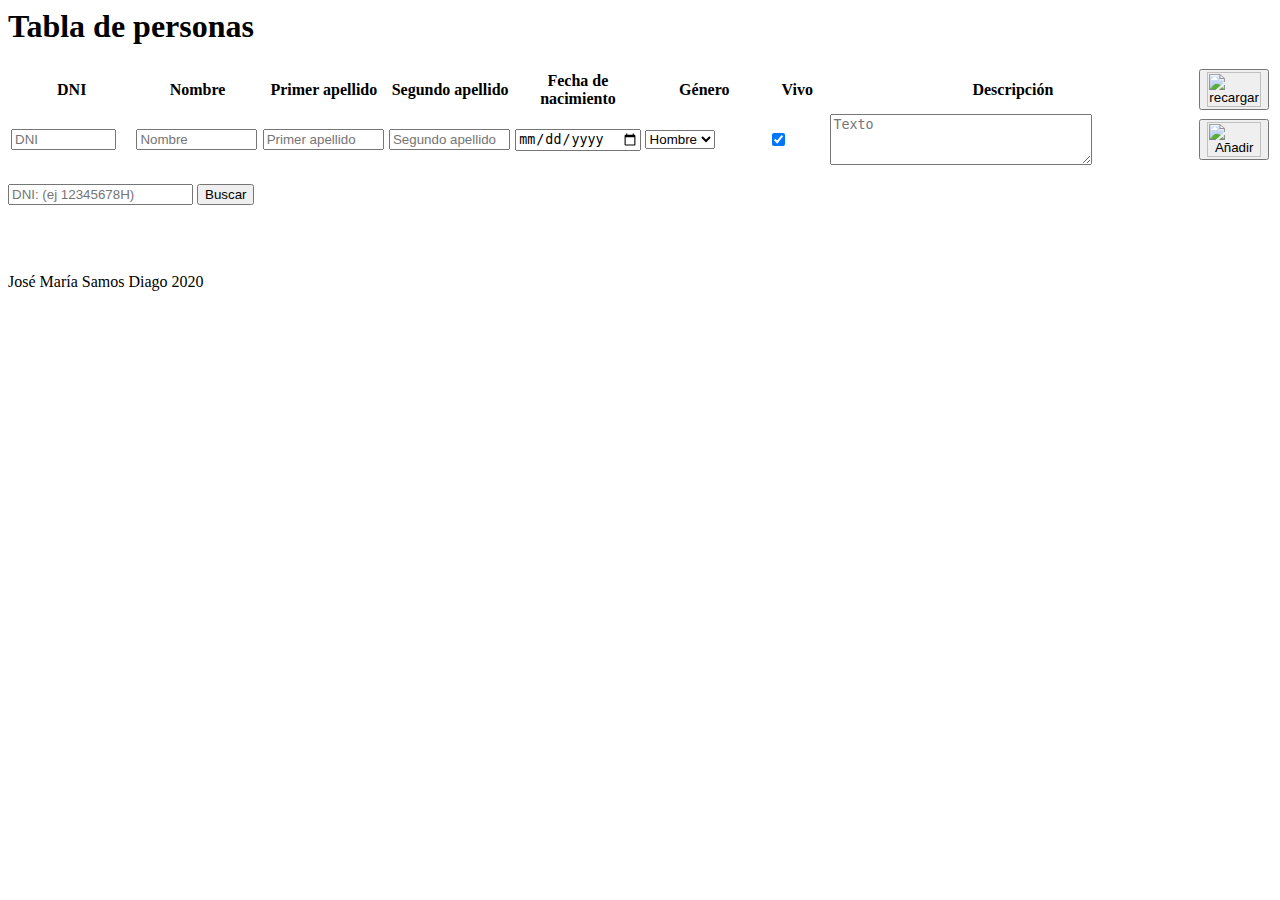
==== pages/index.html @ f6a8bd26 "fix: Cambiar altura del formulario de añadir" ====
<html>

<head>
    <meta charset="UTF-8">
    <title>Tabla de personas</title>
    <link rel="stylesheet" href="/estilos/index.css" type="text/css" />
    <link rel="shortcut icon" href="/img/icono.png" type="image/x-icon">
</head>

<body>
    <header>
        <h1>Tabla de personas</h1>
    </header>

    <section>
        <div class="campos">
            <form id="insertar" action="" onsubmit="return false;">
                <table class="campos">
                    <colgroup>
                        <col span="1" style="width: 10%;">
                        <col span="1" style="width: 10%;">
                        <col span="1" style="width: 10%;">
                        <col span="1" style="width: 10%;">
                        <col span="1" style="width: 10%;">
                        <col span="1" style="width: 10%;">
                        <col span="1" style="width: 5%;">
                        <col span="1" style="width: 30%;">
                        <col span="1" style="width: 5%;">
                    </colgroup>
                    <thead>
                        <tr>
                            <th>DNI</th>
                            <th>Nombre</th>
                            <th>Primer apellido</th>
                            <th>Segundo apellido</th>
                            <th>Fecha de nacimiento</th>
                            <th>Género</th>
                            <th>Vivo</th>
                            <th>Descripción</th>
                            <th><button onclick="getPersonas();"><img src="/img/recargar.png" alt="recargar"
                                        height="100%" width="100%" /></button></th>
                        </tr>
                    </thead>
                    <tbody>
                        <tr id="filaFormulario">
                            <td>
                                <input type="text" placeholder="DNI" name="dni" size="10" />
                            </td>
                            <td>
                                <input type="text" placeholder="Nombre" name="nombre" size="12" />
                            </td>
                            <td>
                                <input type="text" placeholder="Primer apellido" name="papellido" size="12" />
                            </td>
                            <td>
                                <input type="text" placeholder="Segundo apellido" name="sapellido" size="12" />
                            </td>
                            <td>
                                <input type="date" name="fechanac" />
                            </td>
                            <td>
                                <select name="genero">
                                    <option value="H">Hombre</option>
                                    <option value="F">Mujer</option>
                                </select>
                            </td>
                            <td>
                                <input type="checkbox" name="vivo" checked />
                            </td>
                            <td>
                                <textarea name="descripcion" cols="30" rows="3" placeholder="Texto"></textarea>
                            </td>
                            <td>
                                <button type="button"><img src="/img/anadir.png" alt="Añadir" width="100%" height="100%"
                                        onclick="anadirPersona();"></button>
                            </td>
                        </tr>
                    </tbody>
                </table>
            </form>
        </div>
        <div class="campos">
            <form id="buscar" action="" method="GET">
                <input type="text" name="dni" placeholder="DNI: (ej 12345678H)" />
                <button type="button" onclick="buscarPersona(this.parentNode);">Buscar</button>
            </form>
        </div>
    </section>
    <br /><br />
    <footer>
        <p>José María Samos Diago 2020</p>
    </footer>

    <script src="/scripts/index.js"></script>
</body>

</html>
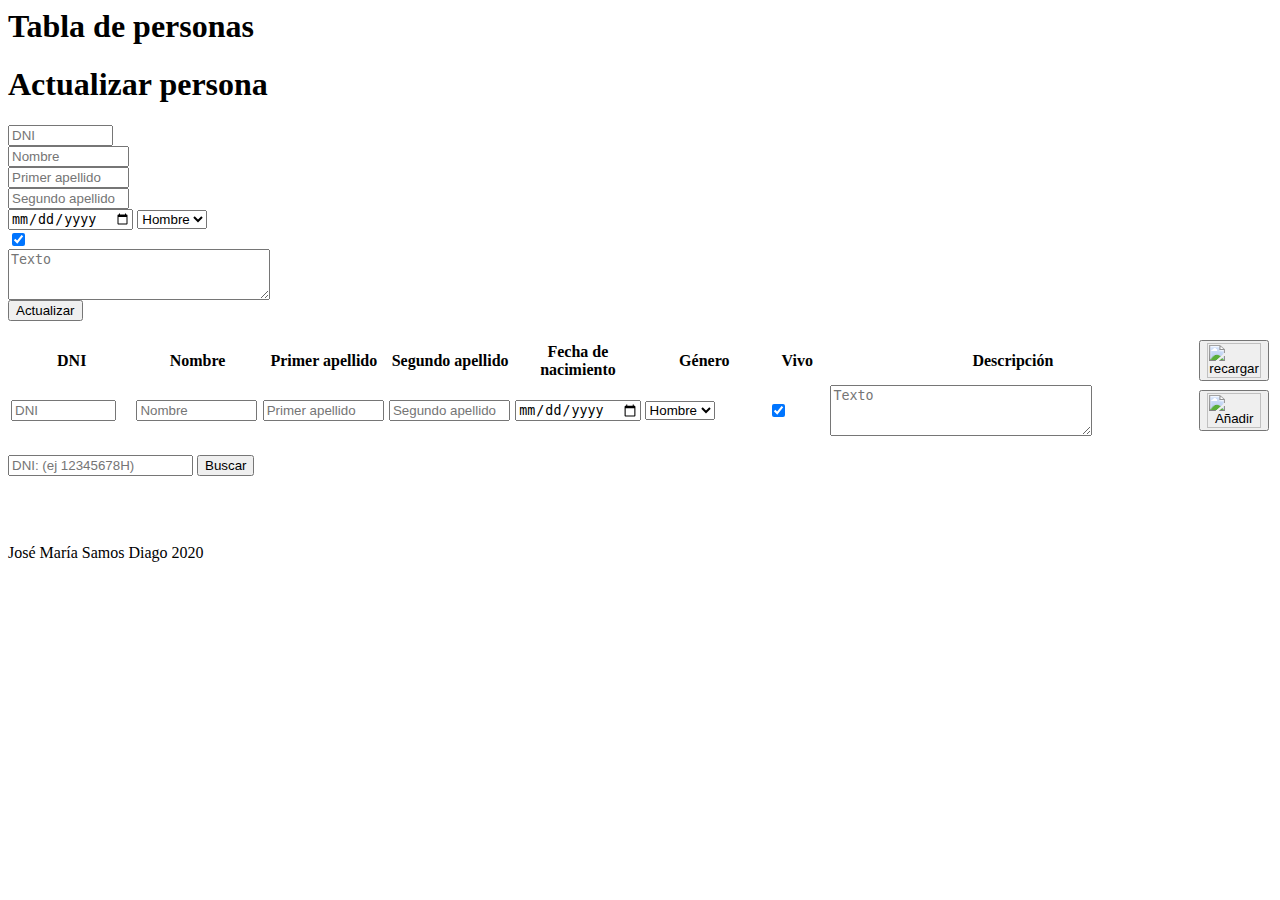
==== commit 7e337aa7: "feat: Añadir div con formulario" ====
--- a/pages/index.html
+++ b/pages/index.html
@@ -13,8 +13,26 @@
     </header>
 
     <section>
+        <div id="tapar"></div>
+        <div class="campos" id="editarFormulario">
+            <h1>Actualizar persona</h1>
+            <form action="">
+                    <input type="text" placeholder="DNI" name="dni" size="10" readonly /><br/>
+                    <input type="text" placeholder="Nombre" name="nombre" size="12" /><br/>
+                    <input type="text" placeholder="Primer apellido" name="papellido" size="12" /><br/>
+                    <input type="text" placeholder="Segundo apellido" name="sapellido" size="12" /><br/>
+                    <input type="date" name="fechanac" />
+                    <select name="genero">
+                        <option value="H">Hombre</option>
+                        <option value="F">Mujer</option>
+                    </select><br/>
+                    <input type="checkbox" name="vivo" checked /><br/>
+                    <textarea name="descripcion" cols="30" rows="3" placeholder="Texto"></textarea><br/>
+                    <input type="submit" value="Actualizar">
+            </form>
+        </div>
         <div class="campos">
-            <form id="insertar" action="" onsubmit="return false;">
+            <form id="insertar" onsubmit="return false;">
                 <table class="campos">
                     <colgroup>
                         <col span="1" style="width: 10%;">
@@ -80,9 +98,9 @@
             </form>
         </div>
         <div class="campos">
-            <form id="buscar" action="" method="GET">
+            <form id="buscar" onsubmit="buscarPersona(this); return false;">
                 <input type="text" name="dni" placeholder="DNI: (ej 12345678H)" />
-                <button type="button" onclick="buscarPersona(this.parentNode);">Buscar</button>
+                <button type="submit">Buscar</button>
             </form>
         </div>
     </section>
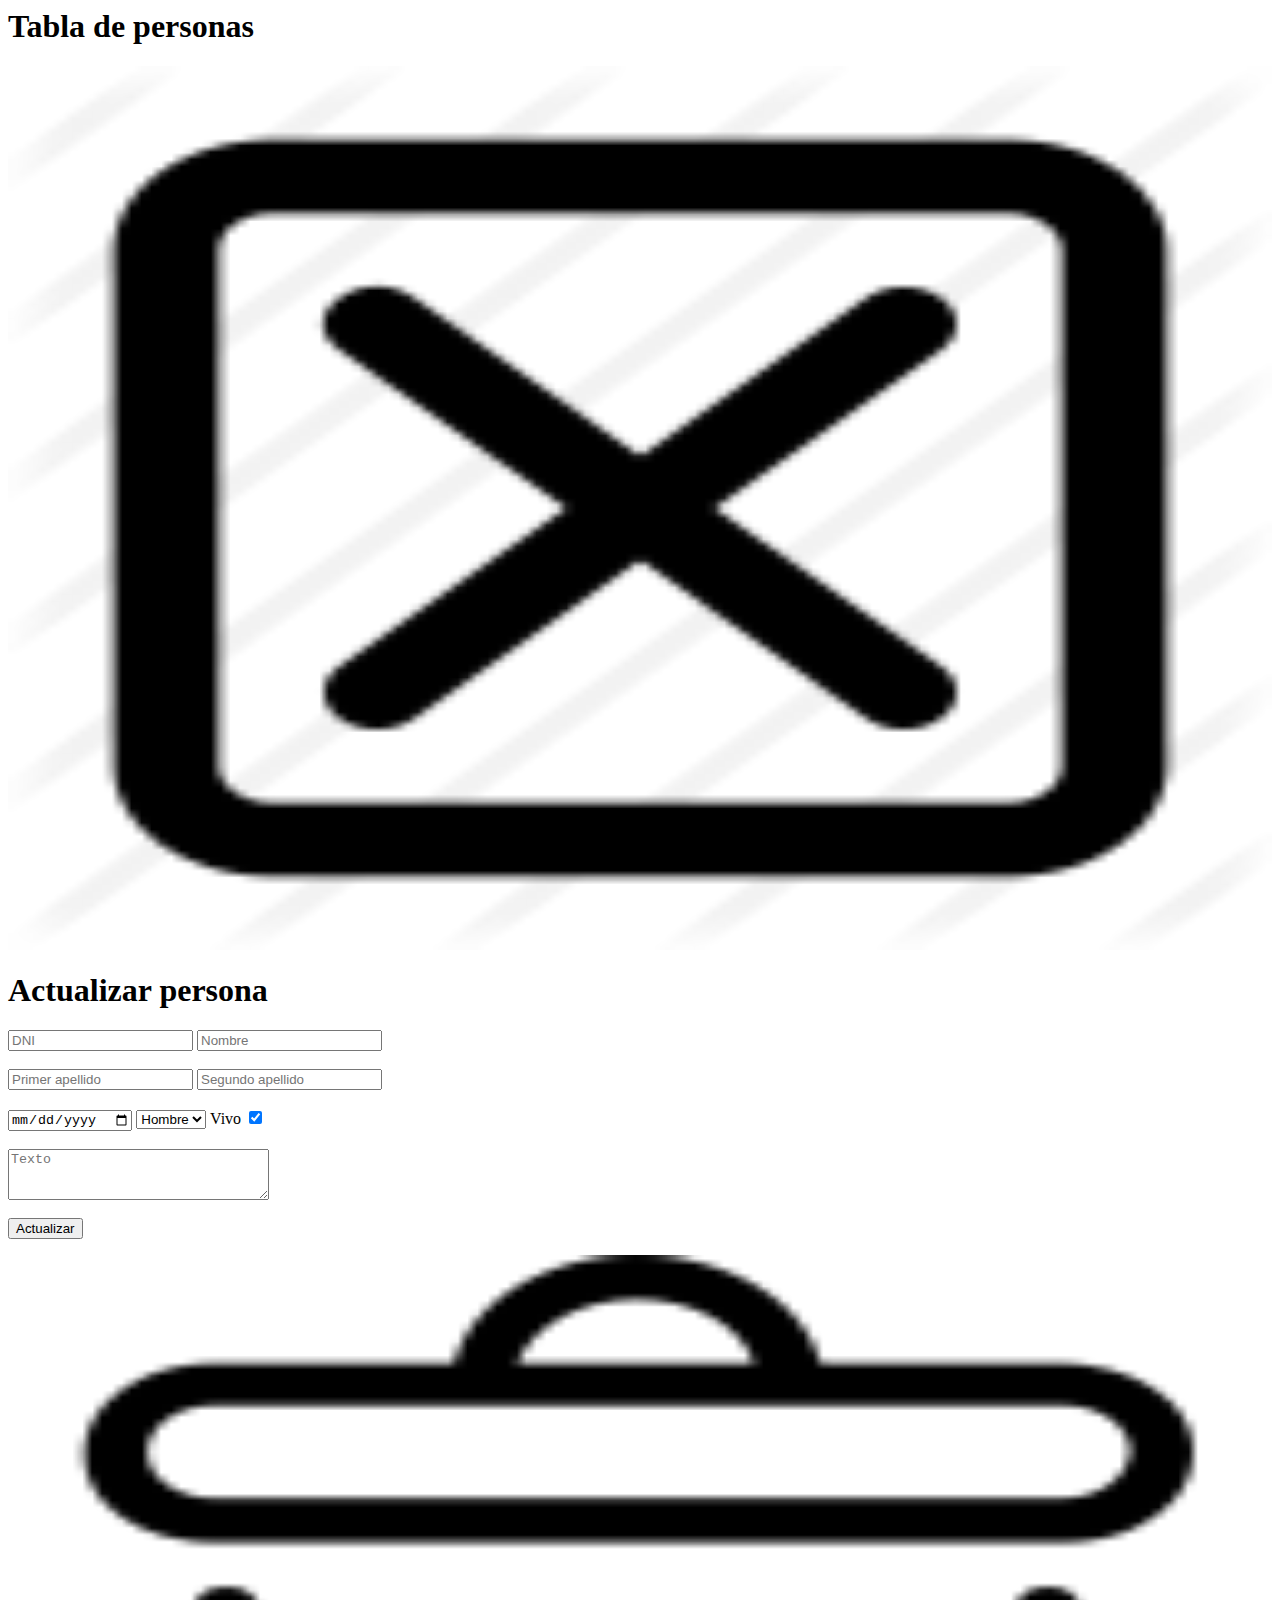
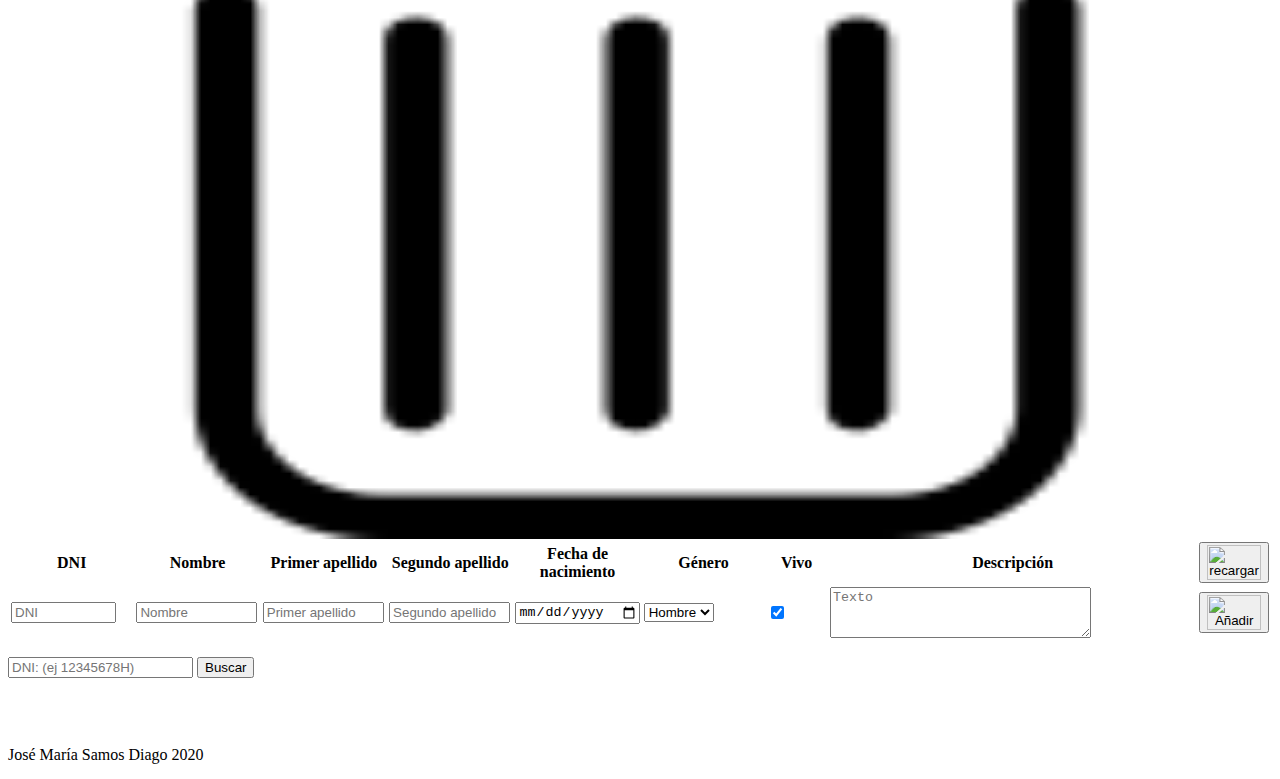
==== commit 3e16f9a7: "feat: Acabar formulario de editar" ====
--- a/pages/index.html
+++ b/pages/index.html
@@ -15,21 +15,32 @@
     <section>
         <div id="tapar"></div>
         <div class="campos" id="editarFormulario">
+            <div id="cerrarEditar" onclick="cerrarEditar(this.parentNode);">
+                <img src="img/cerrar.png" width="100%" height="100%" alt="Cerrar">
+            </div>
             <h1>Actualizar persona</h1>
             <form action="">
-                    <input type="text" placeholder="DNI" name="dni" size="10" readonly /><br/>
-                    <input type="text" placeholder="Nombre" name="nombre" size="12" /><br/>
-                    <input type="text" placeholder="Primer apellido" name="papellido" size="12" /><br/>
-                    <input type="text" placeholder="Segundo apellido" name="sapellido" size="12" /><br/>
+                    <input type="text" placeholder="DNI" name="dni" readonly />
+                    <input type="text" placeholder="Nombre" name="nombre"  />
+                    <br/><br/>
+                    <input type="text" placeholder="Primer apellido" name="papellido"  />
+                    <input type="text" placeholder="Segundo apellido" name="sapellido" />
+                    <br/><br/>
                     <input type="date" name="fechanac" />
                     <select name="genero">
                         <option value="H">Hombre</option>
                         <option value="F">Mujer</option>
-                    </select><br/>
-                    <input type="checkbox" name="vivo" checked /><br/>
-                    <textarea name="descripcion" cols="30" rows="3" placeholder="Texto"></textarea><br/>
+                    </select>
+                    <label for="vivo">Vivo</label>
+                    <input type="checkbox" id="vivo" name="vivo" checked />
+                    <br/><br/>
+                    <textarea name="descripcion" cols="30" rows="3" placeholder="Texto"></textarea>
+                    <br/><br/>
                     <input type="submit" value="Actualizar">
             </form>
+            <div id="eliminarPersona">
+                <img src="img/eliminar.png" width="100%" height="100%" alt="Eliminar persona">
+            </div>
         </div>
         <div class="campos">
             <form id="insertar" onsubmit="return false;">
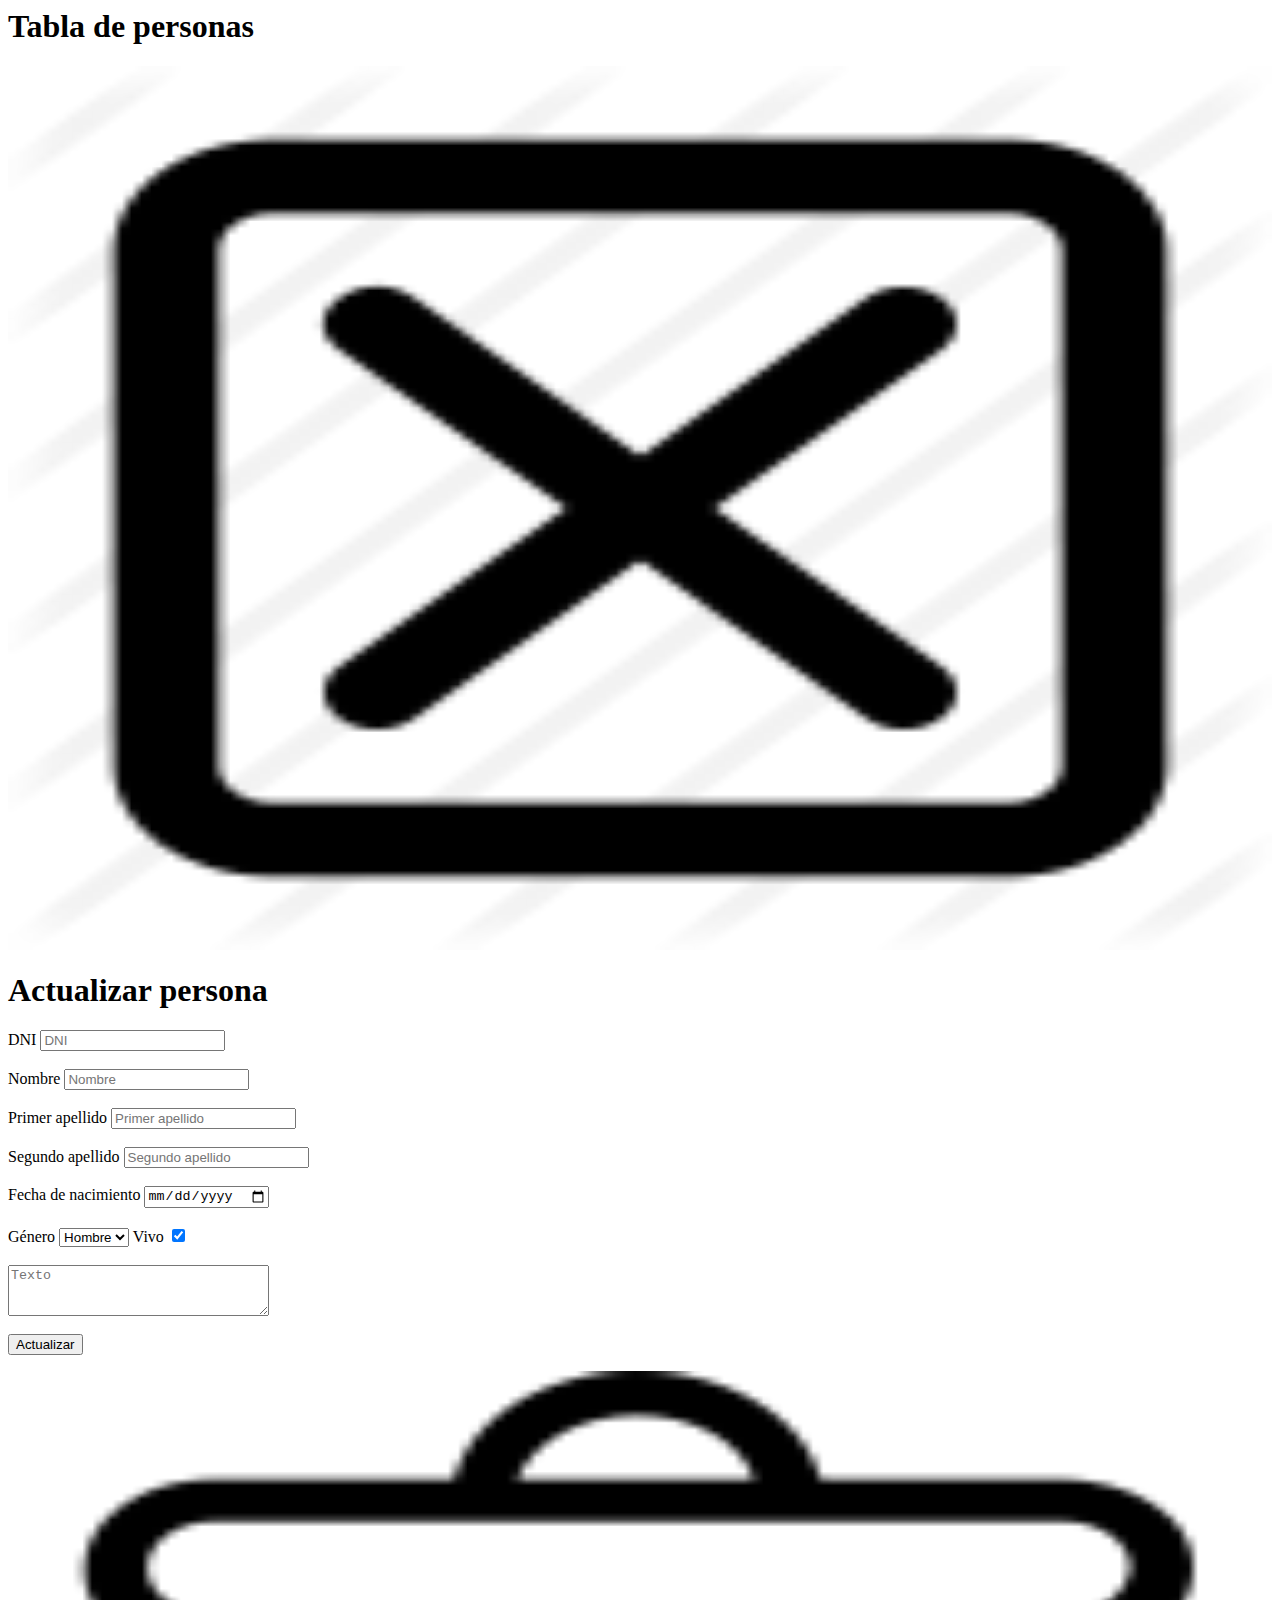
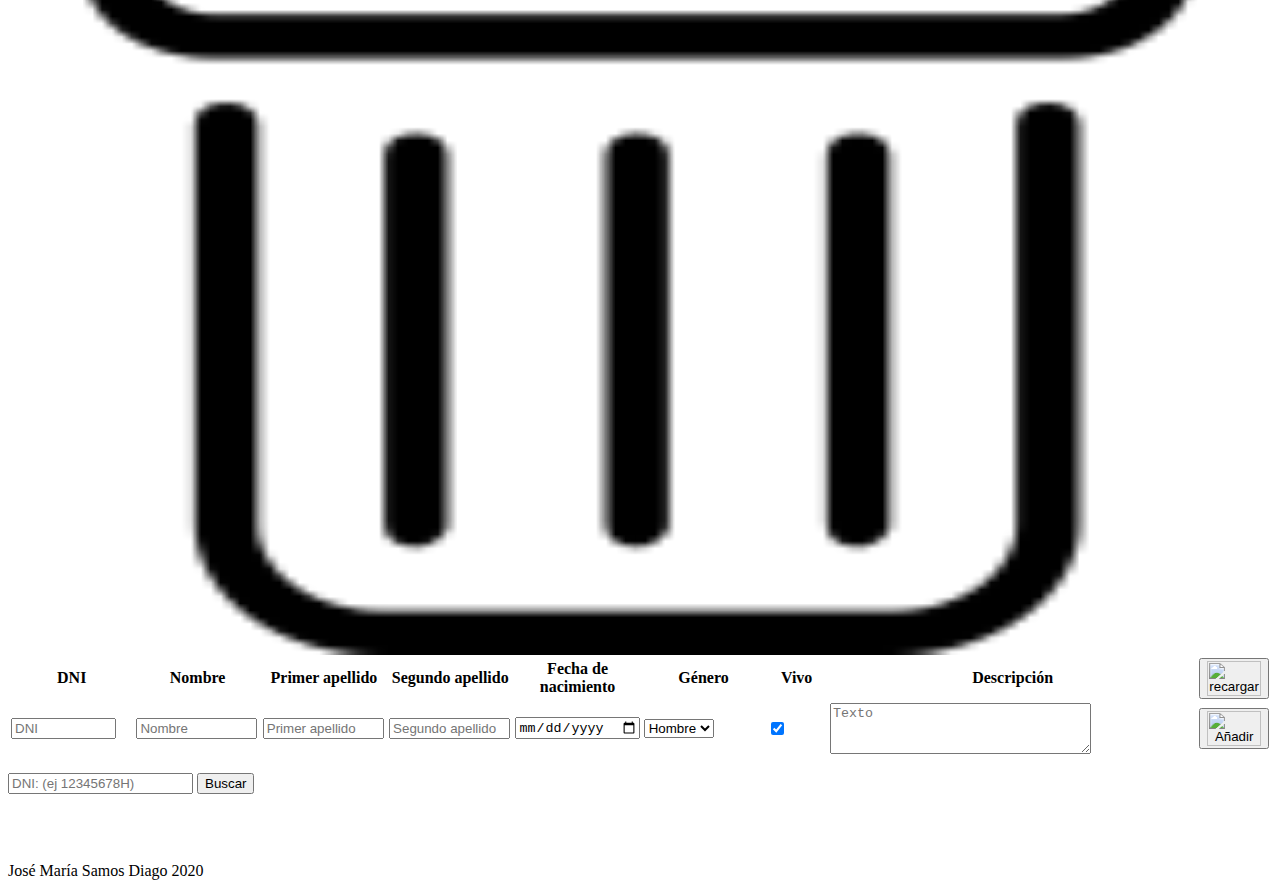
==== commit b0eb6615: "feat: Añadir labels al formulario" ====
--- a/pages/index.html
+++ b/pages/index.html
@@ -20,23 +20,32 @@
             </div>
             <h1>Actualizar persona</h1>
             <form action="">
-                    <input type="text" placeholder="DNI" name="dni" readonly />
-                    <input type="text" placeholder="Nombre" name="nombre"  />
-                    <br/><br/>
-                    <input type="text" placeholder="Primer apellido" name="papellido"  />
-                    <input type="text" placeholder="Segundo apellido" name="sapellido" />
-                    <br/><br/>
-                    <input type="date" name="fechanac" />
-                    <select name="genero">
-                        <option value="H">Hombre</option>
-                        <option value="F">Mujer</option>
-                    </select>
-                    <label for="vivo">Vivo</label>
-                    <input type="checkbox" id="vivo" name="vivo" checked />
-                    <br/><br/>
-                    <textarea name="descripcion" cols="30" rows="3" placeholder="Texto"></textarea>
-                    <br/><br/>
-                    <input type="submit" value="Actualizar">
+                <label for="dni">DNI</label>
+                <input type="text" placeholder="DNI" name="dni" readonly id="dni" />
+                <br /><br />
+                <label for="nombre">Nombre</label>
+                <input type="text" placeholder="Nombre" name="nombre" id="nombre" />
+                <br /><br />
+                <label for="papellido">Primer apellido</label>
+                <input type="text" placeholder="Primer apellido" name="papellido" id="papellido" />
+                <br /><br />
+                <label for="sapellido">Segundo apellido</label>
+                <input type="text" placeholder="Segundo apellido" name="sapellido" id="sapellido" />
+                <br /><br />
+                <label for="fechanac">Fecha de nacimiento</label>
+                <input type="date" name="fechanac" id="fechanac" />
+                <br /><br />
+                <label for="genero">Género</label>
+                <select name="genero" id="genero">
+                    <option value="H">Hombre</option>
+                    <option value="F">Mujer</option>
+                </select>
+                <label for="vivo">Vivo</label>
+                <input type="checkbox" id="vivo" name="vivo" checked />
+                <br /><br />
+                <textarea name="descripcion" cols="30" rows="3" placeholder="Texto"></textarea>
+                <br /><br />
+                <input type="submit" value="Actualizar">
             </form>
             <div id="eliminarPersona">
                 <img src="img/eliminar.png" width="100%" height="100%" alt="Eliminar persona">
